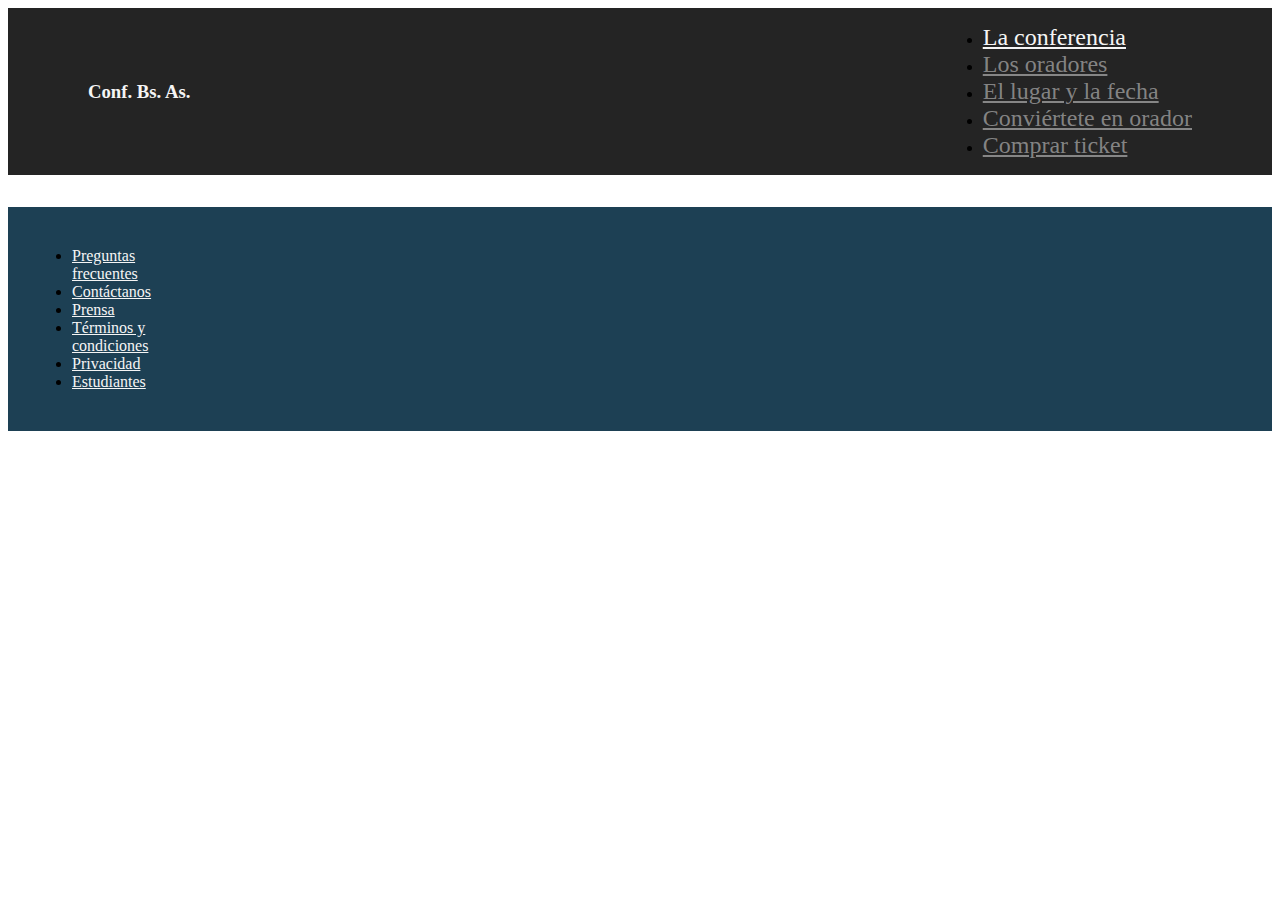
==== tickets.html @ 3ff2bea2 "[ADD] Creando la segunda página para comprar tickets" ====
<!DOCTYPE html>
<html lang="es">
<head>
    <meta charset="UTF-8">
    <meta http-equiv="X-UA-Compatible" content="IE=edge">
    <meta name="viewport" content="width=device-width, initial-scale=1.0">
    <title>Tickets</title>
    <link href="https://cdn.jsdelivr.net/npm/bootstrap@5.1.2/dist/css/bootstrap.min.css" rel="stylesheet" integrity="sha384-uWxY/CJNBR+1zjPWmfnSnVxwRheevXITnMqoEIeG1LJrdI0GlVs/9cVSyPYXdcSF" crossorigin="anonymous">
    <link rel="stylesheet" href="styles.css">
</head>
<body>
    <div class="container-fliud">
        <header>
            <div class="logo">
                <h3>Conf. Bs. As.</h3>
            </div>
            <ul class="nav justify-content-end">
                <li class="nav-item">
                  <a class="nav-link active" href="#">La conferencia</a>
                </li>
                <li class="nav-item">
                  <a class="nav-link" href="#">Los oradores</a>
                </li>
                <li class="nav-item">
                  <a class="nav-link" href="#">El lugar y la fecha</a>
                </li>
                <li class="nav-item">
                  <a class="nav-link" href="#">Conviértete en orador</a>
                </li>
                <li class="nav-item">
                  <a class="nav-link"  href="#">Comprar ticket</a>
                </li>
              </ul>
        </header>
    </div>
    

    <footer>
        <div class="container-fluid">
          <ul class="nav container-fluid">
            <li class="nav-item">
              <a class="nav-link" href="#">Preguntas<br>frecuentes</a>
            </li>
            <li class="nav-item">
              <a class="nav-link" href="#">Contáctanos</a>
            </li>
            <li class="nav-item">
              <a class="nav-link" href="#">Prensa</a>
            </li>
            <li class="nav-item">
              <a class="nav-link" href="#">Términos y<br>condiciones</a>
            </li>
            <li class="nav-item">
                <a class="nav-link" href="#">Privacidad</a>
              </li>
              <li class="nav-item">
                <a class="nav-link" href="#">Estudiantes</a>
              </li>
        </ul>
        </div>
    </footer>
</body>
</html>
---- styles.css ----
header
{
    background-color: rgb(36, 36, 36);
    display: flex;
    justify-content: space-between;
    align-items: center;
    padding-left: 5em;
    padding-right: 5em;
}

.logo
{
    color: #f5f5f5;
    display: flex;
    align-items: center;
}

header ul li .nav-link
{
    font-size: 1.5em;
    color: #8a8a8af5;
}
header ul li  .active
{
    font-size: 1.5em;
    color: #f5f5f5;
}
.card-img-overlay
{
    display: flex;
    flex-direction: column;
    justify-content: flex-end;
    align-items: flex-end;
    margin: 7.5em;
}

.card-img
{
   filter: brightness(60%);
}

.card-img-overlay p
{
    text-align: right;
    width: 50%;
    font-size: 1.5em;
}

.one h5
{
    font-size: 3em;
}

.main-buttons
{
    display: flex;
    justify-content: center;
    margin: 3em;
    

}
.main-buttons button
{
    margin: 2em;
    font-size: 1.5em;
    border-color: #f5f5f5;
    background-color: rgb(150, 201, 62); 
}

.main-buttons :first-child
{
    background-color: rgba(255, 255, 255, 0);

}



.two {
    display: flexbox;
    justify-content: center;
    margin: auto;
    color: rgb(66, 64, 64);
}

.two h2
{
    font-size: 2.5em;
}

.title-speakers
{
    display: flex;
    flex-direction: column;
    align-items: center;
    margin: auto;
    padding: 1em
}



.two button{
    padding: 0;
}

.card-group{
    display: flex;
    justify-content: center;
    columns: 8;
    margin: auto;
}

.btn-warning
{
    font-weight: bold;
    

}

.btn-info
{
    color: #f5f5f5;
    font-weight: bold;
    
    
}
 .btn-secondary
 {
    color: #f5f5f5;
    font-weight: bold;
 }

 .btn-danger
 {
    color: #f5f5f5;
    font-weight: bold;
 }

.four{
    margin-top: 2em;
}

.row
{
    background-color: rgb(36, 36, 36);
    color: #f5f5f5;
}

.col-md-6
{
    margin: auto;
}

.name
{

    display: flex;
    justify-content: center;
    margin: auto;
}

.name .col
{
    padding: 1em;
}

.btn-primary
{
    background-color: rgb(150, 201, 62); 
    border-color: rgb(150, 201, 62);
}

footer
{
    margin: auto; 
    margin-top: 2em;
    background-color: #1d4054;
    font-size: 1em;
    padding: 1.5em;
}

footer ul
{
    justify-content: space-evenly;   
}

footer ul li .nav-link
{
    color: #f5f5f5;
}
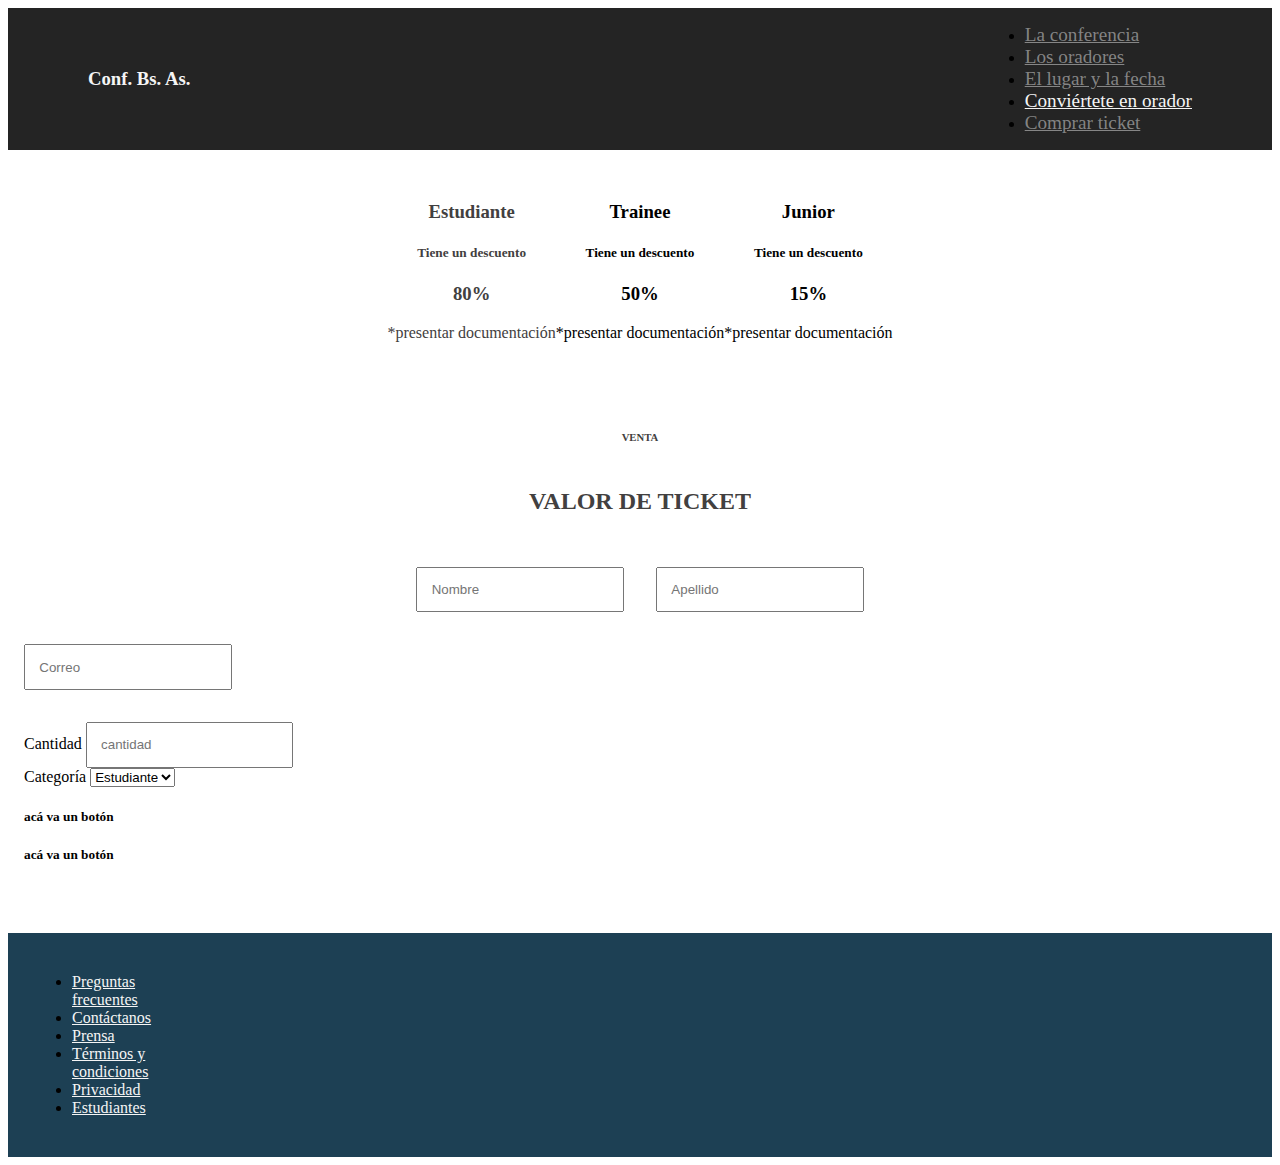
==== commit 3135ae91: "[ADD] Agregué la página de comprar tickets. [MOD]Arreglé el Nav de Index" ====
--- a/tickets.html
+++ b/tickets.html
@@ -9,55 +9,120 @@
     <link rel="stylesheet" href="styles.css">
 </head>
 <body>
-    <div class="container-fliud">
-        <header>
-            <div class="logo">
-                <h3>Conf. Bs. As.</h3>
-            </div>
-            <ul class="nav justify-content-end">
-                <li class="nav-item">
-                  <a class="nav-link active" href="#">La conferencia</a>
-                </li>
-                <li class="nav-item">
-                  <a class="nav-link" href="#">Los oradores</a>
-                </li>
-                <li class="nav-item">
-                  <a class="nav-link" href="#">El lugar y la fecha</a>
-                </li>
-                <li class="nav-item">
-                  <a class="nav-link" href="#">Conviértete en orador</a>
-                </li>
-                <li class="nav-item">
-                  <a class="nav-link"  href="#">Comprar ticket</a>
-                </li>
-              </ul>
-        </header>
+  <div class="container-fliud">
+    <header>
+      <div class="logo">
+        <h3>Conf. Bs. As.</h3>
+      </div>
+      <ul class="nav justify-content-end">
+        <li class="nav-item">
+          <a class="nav-link" href="#">La conferencia</a>
+        </li>
+        <li class="nav-item">
+          <a class="nav-link" href="#">Los oradores</a>
+        </li>
+        <li class="nav-item">
+          <a class="nav-link" href="#">El lugar y la fecha</a>
+        </li>
+        <li class="nav-item">
+          <a class="nav-link active" href="#">Conviértete en orador</a>
+        </li>
+        <li class="nav-item">
+          <a class="nav-link"  href="#">Comprar ticket</a>
+        </li>
+      </ul>
+    </header>
+  </div>
+  
+  <div class= "container">
+    <div class="boxes">
+      <div class="estudiante col-3 border">
+        <h3>Estudiante</h3>
+        <h5>Tiene un descuento</h5>
+        <h3>80%</h3>
+        <p>*presentar documentación</p>
+      </div>
+      <div class="trainee col-3">
+        <h3>Trainee</h3>
+        <h5>Tiene un descuento</h5>
+        <h3>50%</h3>
+        <p>*presentar documentación</p>
+      </div>
+      <div class="junior col-3">
+        <h3>Junior</h3>
+        <h5>Tiene un descuento</h5>
+        <h3>15%</h3>
+        <p>*presentar documentación</p>
+      </div>
     </div>
-    
+  </div>
+  <div class="title-speakers">
+    <h6>VENTA</h6>
+    <h2><strong>VALOR DE TICKET</strong></h2>
+  </div>
+</div>
+  <div class="col-md-6">
+    <div class="name">
+      <div class="col">
+        <input type="text" class="form-control" placeholder="Nombre" aria-label="First name">
+      </div>
+      <div class="col">
+        <input type="text" class="form-control" placeholder="Apellido" aria-label="Last name">
+      </div>
+    </div>
+    <div class="email col">
+      <input type="email" class="form-control" id="exampleFormControlInput1" placeholder="Correo">
+    </div>
+   
+    <div class="row tickets">
+      <div class="amount col-6">
+        <label for="cantidad" class="form-label">Cantidad</label>
+        <input type="text" id="cantidad" class="form-control" placeholder="cantidad" aria-label="cantidad">
+      </div>
+      <div class="category col-6">
+        <label for="categoria" class="form-label">Categoría</label>
+        <select class="form-select" id="categoria" aria-label="categoria">
+          <option selected value="1">Estudiante</option>
+          <option value="2">Trainee</option>
+          <option value="3">Junior</option>
+        </select>
+      </div>
+      <div class="buttons row">
+        <div class="col-6">
+          <h5>acá va un botón</h5>
+        </div>
+        <div class="col-6">
+          <h5>acá va un botón</h5>
+        </div>       
+      </div>
+    </div>
+  </div>
+</div>  
 
-    <footer>
-        <div class="container-fluid">
-          <ul class="nav container-fluid">
-            <li class="nav-item">
-              <a class="nav-link" href="#">Preguntas<br>frecuentes</a>
-            </li>
-            <li class="nav-item">
-              <a class="nav-link" href="#">Contáctanos</a>
-            </li>
-            <li class="nav-item">
-              <a class="nav-link" href="#">Prensa</a>
-            </li>
-            <li class="nav-item">
-              <a class="nav-link" href="#">Términos y<br>condiciones</a>
-            </li>
-            <li class="nav-item">
-                <a class="nav-link" href="#">Privacidad</a>
-              </li>
-              <li class="nav-item">
-                <a class="nav-link" href="#">Estudiantes</a>
-              </li>
-        </ul>
-        </div>
-    </footer>
+
+  <footer>
+    <div class="container-fluid">
+      <ul class="nav container-fluid">
+        <li class="nav-item">
+          <a class="nav-link" href="#">Preguntas<br>frecuentes</a>
+        </li>
+        <li class="nav-item">
+          <a class="nav-link" href="#">Contáctanos</a>
+        </li>
+        <li class="nav-item">
+          <a class="nav-link" href="#">Prensa</a>
+        </li>
+        <li class="nav-item">
+          <a class="nav-link" href="#">Términos y<br>condiciones</a>
+        </li>
+        <li class="nav-item">
+          <a class="nav-link" href="#">Privacidad</a>
+        </li>
+        <li class="nav-item">
+          <a class="nav-link" href="#">Estudiantes</a>
+        </li>
+      </ul>
+    </div>
+  </footer>
 </body>
 </html>--- a/styles.css
+++ b/styles.css
@@ -14,15 +14,19 @@
     display: flex;
     align-items: center;
 }
+.logo img
+{
+    width: 50%;
+}
 
 header ul li .nav-link
 {
-    font-size: 1.5em;
+    font-size: 1.2em;
     color: #8a8a8af5;
 }
 header ul li  .active
 {
-    font-size: 1.5em;
+    font-size: 1.2em;
     color: #f5f5f5;
 }
 .card-img-overlay
@@ -93,7 +97,8 @@
     flex-direction: column;
     align-items: center;
     margin: auto;
-    padding: 1em
+    padding: 1em;
+    color: rgb(66, 64, 64);
 }
 
 
@@ -158,11 +163,18 @@
     margin: auto;
 }
 
-.name .col
-{
-    padding: 1em;
-}
-
+.name .col, .comment, .send-button
+{
+    padding: 1em;
+}
+
+
+
+.form-control
+{
+    padding: 1em;
+
+}
 .btn-primary
 {
     background-color: rgb(150, 201, 62); 
@@ -189,3 +201,52 @@
 }
 
 
+/* A partir de acá empiezan los estilos de la página tickets.html */
+/*////////////////////////////////////////////////////////////////*/
+
+.boxes
+{
+    display: flex;
+    justify-content: center;
+    text-align: center;
+    margin: 2em;
+    
+}
+.estudiante
+{
+    border-color: blue;
+    border: thick;
+    color: rgb(66, 64, 64);
+}
+
+.email
+{
+    padding: 1em;
+
+}
+
+.tickets
+{
+    padding: 1em;
+
+}
+
+.row.tickets
+{
+    background-color: rgba(255, 255, 255, 0);
+}
+.form-label
+{
+    color: black;
+}
+#cantidad
+{
+    height: 45%;
+}
+
+.row.buttons
+{
+    background-color: rgba(255, 255, 255, 0);
+    color: black;
+}
+
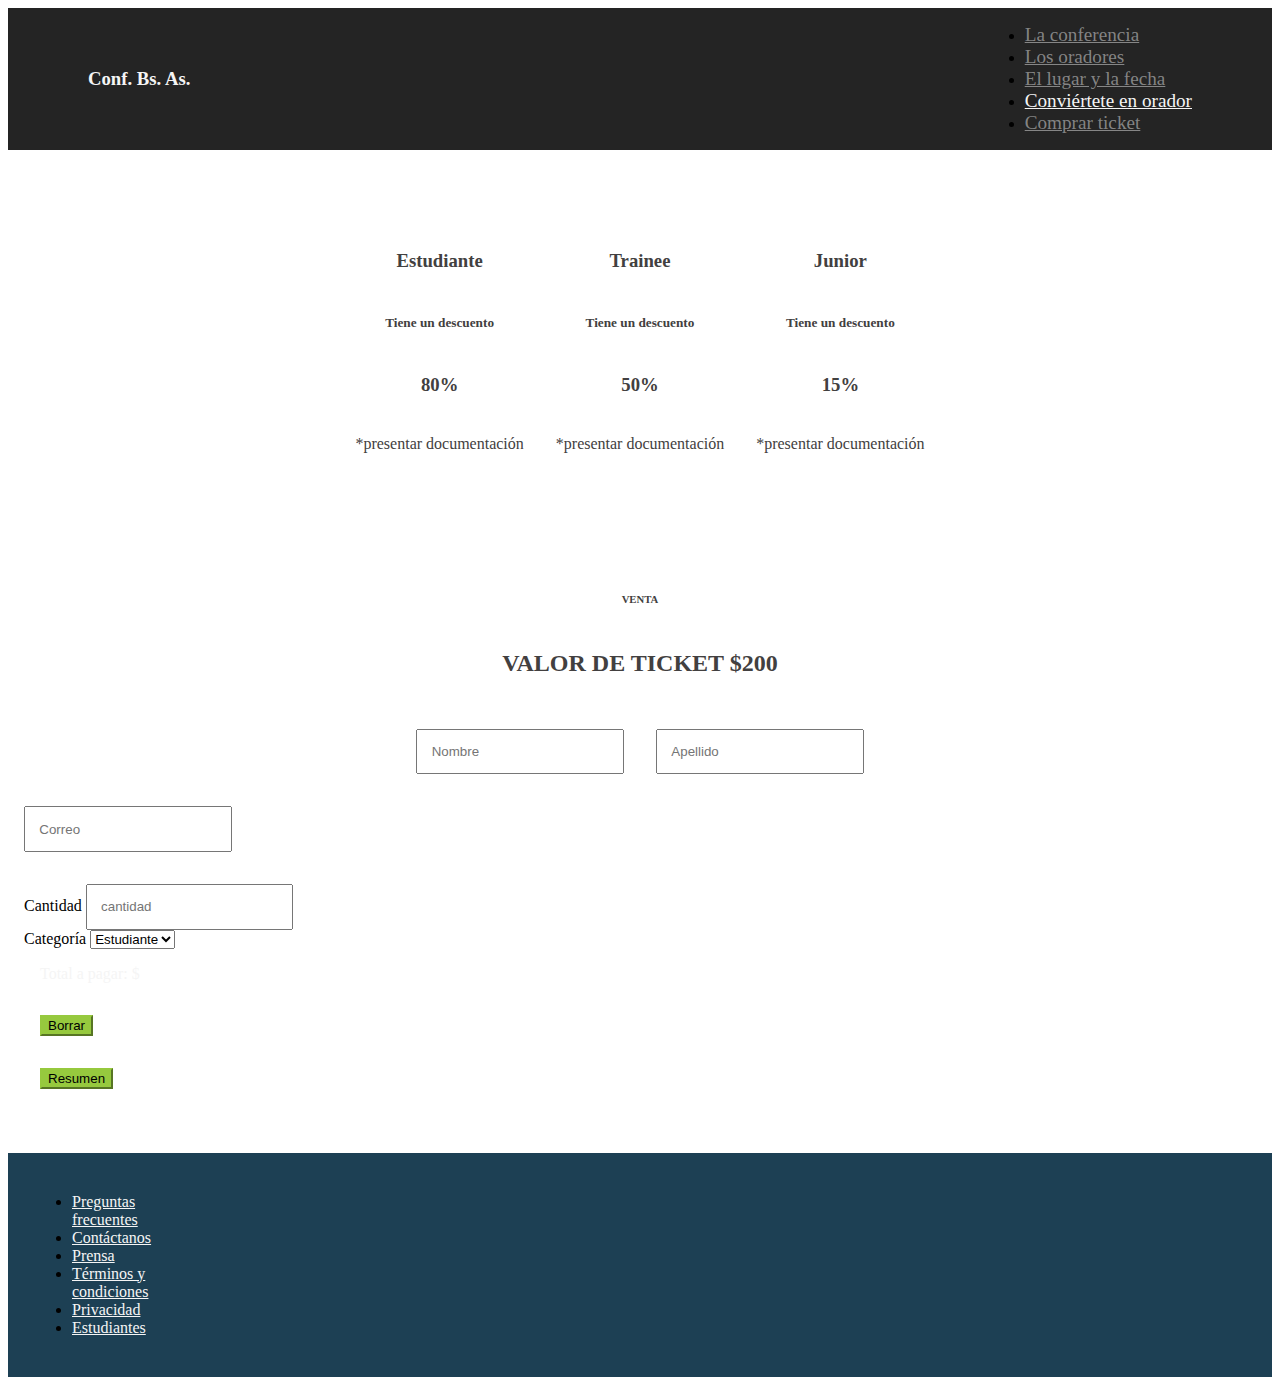
==== commit 3e2c717d: "[ADD] Terminé (o casi) la parte gráfica de la página de venta de tickets" ====
--- a/tickets.html
+++ b/tickets.html
@@ -16,10 +16,10 @@
       </div>
       <ul class="nav justify-content-end">
         <li class="nav-item">
-          <a class="nav-link" href="#">La conferencia</a>
+          <a class="nav-link" href="index.html">La conferencia</a>
         </li>
         <li class="nav-item">
-          <a class="nav-link" href="#">Los oradores</a>
+          <a class="nav-link" href="index.html">Los oradores</a>
         </li>
         <li class="nav-item">
           <a class="nav-link" href="#">El lugar y la fecha</a>
@@ -28,7 +28,7 @@
           <a class="nav-link active" href="#">Conviértete en orador</a>
         </li>
         <li class="nav-item">
-          <a class="nav-link"  href="#">Comprar ticket</a>
+          <a class="nav-link text-success"  href="#">Comprar ticket</a>
         </li>
       </ul>
     </header>
@@ -36,19 +36,19 @@
   
   <div class= "container">
     <div class="boxes">
-      <div class="estudiante col-3 border">
+      <div class="estudiante col-3 border border-2 border-primary">
         <h3>Estudiante</h3>
         <h5>Tiene un descuento</h5>
         <h3>80%</h3>
         <p>*presentar documentación</p>
       </div>
-      <div class="trainee col-3">
+      <div class="trainee col-3 border border-2 border-info">
         <h3>Trainee</h3>
         <h5>Tiene un descuento</h5>
         <h3>50%</h3>
         <p>*presentar documentación</p>
       </div>
-      <div class="junior col-3">
+      <div class="junior col-3 border border-2 border-warning">
         <h3>Junior</h3>
         <h5>Tiene un descuento</h5>
         <h3>15%</h3>
@@ -58,7 +58,7 @@
   </div>
   <div class="title-speakers">
     <h6>VENTA</h6>
-    <h2><strong>VALOR DE TICKET</strong></h2>
+    <h2><strong>VALOR DE TICKET $200</strong></h2>
   </div>
 </div>
   <div class="col-md-6">
@@ -87,12 +87,19 @@
           <option value="3">Junior</option>
         </select>
       </div>
+      <div class="alert alert-info col" role="alert">
+        Total a pagar: $
+      </div>
       <div class="buttons row">
-        <div class="col-6">
-          <h5>acá va un botón</h5>
+        <div class="col-md-6">
+          <div class="send-button d-grid btn-lg">
+            <button class="btn btn-primary" type="button">Borrar</button>
         </div>
-        <div class="col-6">
-          <h5>acá va un botón</h5>
+        </div>
+        <div class="col-md-6">
+          <div class="send-button d-grid">
+            <button class="btn btn-primary" type="button">Resumen</button>
+          </div>
         </div>       
       </div>
     </div>
--- a/styles.css
+++ b/styles.css
@@ -210,13 +210,16 @@
     justify-content: center;
     text-align: center;
     margin: 2em;
-    
-}
-.estudiante
-{
-    border-color: blue;
-    border: thick;
+    line-height: 2.5em;
+    
+}
+.estudiante, .trainee, .junior
+{
     color: rgb(66, 64, 64);
+    margin: 1em;
+    padding-top: 1.5em;
+    padding-bottom: 1.5em;
+    
 }
 
 .email
@@ -234,19 +237,29 @@
 .row.tickets
 {
     background-color: rgba(255, 255, 255, 0);
+
 }
 .form-label
 {
     color: black;
 }
-#cantidad
+.amount input
 {
     height: 45%;
 }
 
 .row.buttons
 {
-    background-color: rgba(255, 255, 255, 0);
-    color: black;
-}
-
+    background-color: rgba(255, 255, 255);
+    margin: auto; 
+
+}
+
+.alert-info
+{
+    padding: 1em;
+    margin: auto;
+    
+   
+}
+
